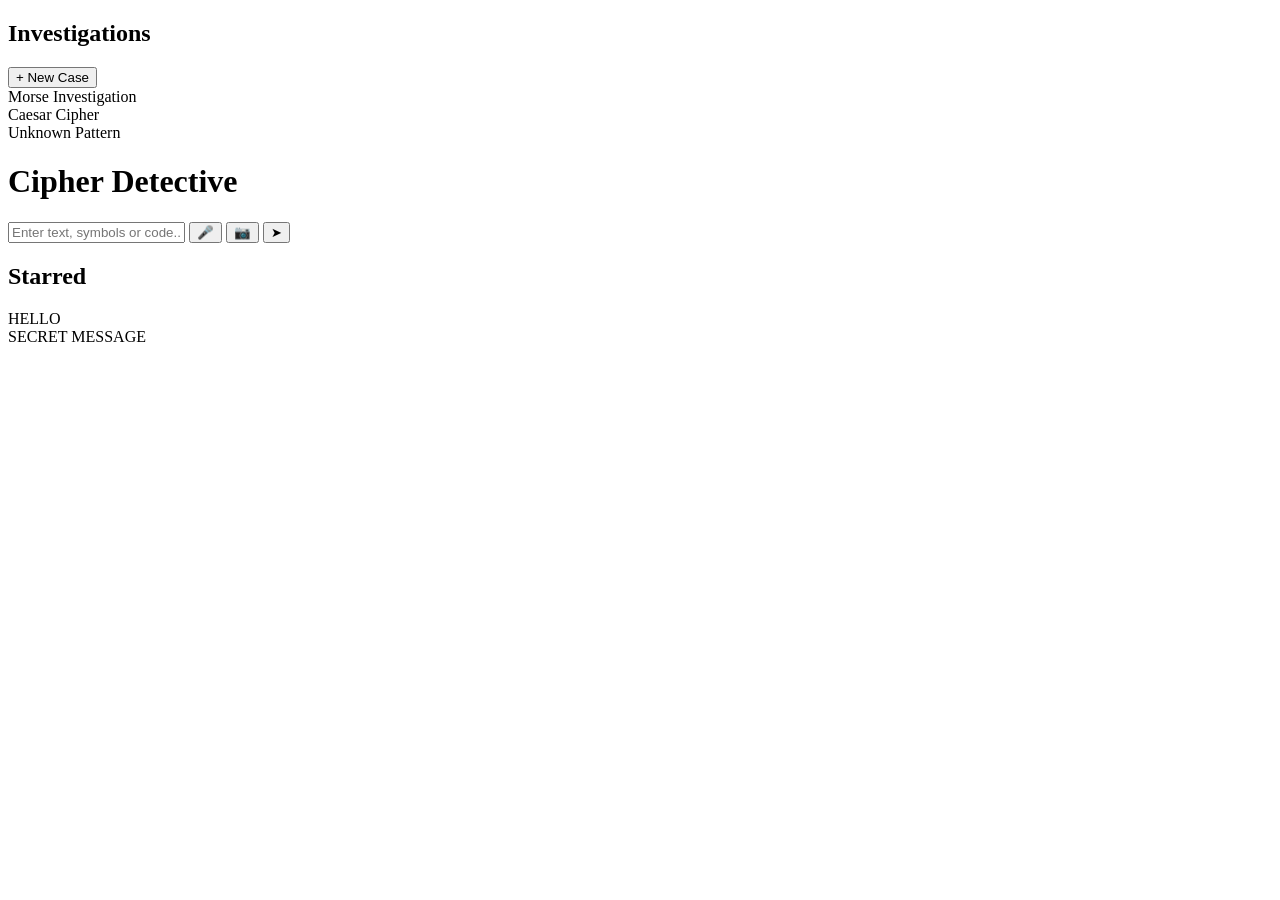
==== index.html @ fec9d32f "Add files via upload" ====
<!DOCTYPE html>
<html lang="en">

<head>

    <meta charset="UTF-8">

    <meta name="viewport"
          content="width=device-width, initial-scale=1.0">

    <title>Cipher Detective</title>

    <link rel="stylesheet"
          href="/static/style.css">

</head>

<body>

<div class="main-container">

    <!-- LEFT SIDEBAR -->

    <div class="sidebar">

        <h2>Investigations</h2>

        <button class="new-case-btn">
            + New Case
        </button>

        <div class="history-item">
            Morse Investigation
        </div>

        <div class="history-item">
            Caesar Cipher
        </div>

        <div class="history-item">
            Unknown Pattern
        </div>

    </div>


    <!-- CHAT AREA -->

    <div class="chat-area">

        <div class="chat-header">

            <h1>Cipher Detective</h1>

        </div>


        <!-- MESSAGES -->

        <div class="messages" id="messages">

        </div>


        <!-- INPUT BAR -->

        <div class="input-bar">

            <input
                type="text"
                id="cipherInput"
                placeholder="Enter text, symbols or code..."
            >

            <button>🎤</button>

            <button>📷</button>

            <button id="sendBtn">
                ➤
            </button>

        </div>

    </div>


    <!-- STAR PANEL -->

    <div class="star-panel">

        <h2>Starred</h2>

        <div class="star-card">
            HELLO
        </div>

        <div class="star-card">
            SECRET MESSAGE
        </div>

    </div>

</div>


<script>

const sendBtn = document.getElementById("sendBtn");

const cipherInput = document.getElementById("cipherInput");

const messagesContainer = document.getElementById("messages");


// SEND DATA FUNCTION

async function sendData() {

    const text = cipherInput.value.trim();

    if (!text) return;


    // USER MESSAGE

    const userDiv = document.createElement("div");

    userDiv.className = "user-message";

    userDiv.innerText = text;

    messagesContainer.appendChild(userDiv);


    // CLEAR INPUT

    cipherInput.value = "";


    try {

        // FETCH API

        const response = await fetch("/analyze", {

            method: "POST",

            headers: {
                "Content-Type": "application/json"
            },

            body: JSON.stringify({
                text: text
            })

        });


        const data = await response.json();


        // ERROR HANDLING

        if (data.error) {

            const errorDiv = document.createElement("div");

            errorDiv.className = "result-card";

            errorDiv.innerHTML = `
                <h2>Error</h2>
                <p>${data.error}</p>
            `;

            messagesContainer.appendChild(errorDiv);

            return;
        }


        // NO RESULTS

        if (data.length === 0) {

            const noResultDiv = document.createElement("div");

            noResultDiv.className = "result-card";

            noResultDiv.innerHTML = `
                <h2>No Results Found</h2>
            `;

            messagesContainer.appendChild(noResultDiv);

        }


        // SHOW RESULTS

        data.forEach(result => {

            const cardDiv = document.createElement("div");

            cardDiv.className = "result-card";

            cardDiv.innerHTML = `

                <h2>${result.solution}</h2>

                <p>
                    <b>Confidence:</b>
                    ${result.confidence}%
                </p>

                <p>
                    <b>Logic:</b>
                    ${result.reason}
                </p>

                <p>
                    <b>Shift:</b>
                    ${result.shift}
                </p>

                <div class="card-buttons">

                    <button class="star-btn">
                        ⭐ Star
                    </button>

                    <button class="retry-btn">
                        ↻ Retry
                    </button>

                </div>
            `;

            messagesContainer.appendChild(cardDiv);

        });


        // AUTO SCROLL

        messagesContainer.scrollTop =
            messagesContainer.scrollHeight;


    } catch (error) {

        console.error(error);

        const failDiv = document.createElement("div");

        failDiv.className = "result-card";

        failDiv.innerHTML = `
            <h2>Server Error</h2>
            <p>Could not connect to Flask backend.</p>
        `;

        messagesContainer.appendChild(failDiv);

    }

}


// BUTTON CLICK

sendBtn.addEventListener("click", sendData);


// ENTER KEY SUPPORT

cipherInput.addEventListener("keypress", function(event) {

    if (event.key === "Enter") {

        sendData();

    }

});

</script>

</body>
</html>
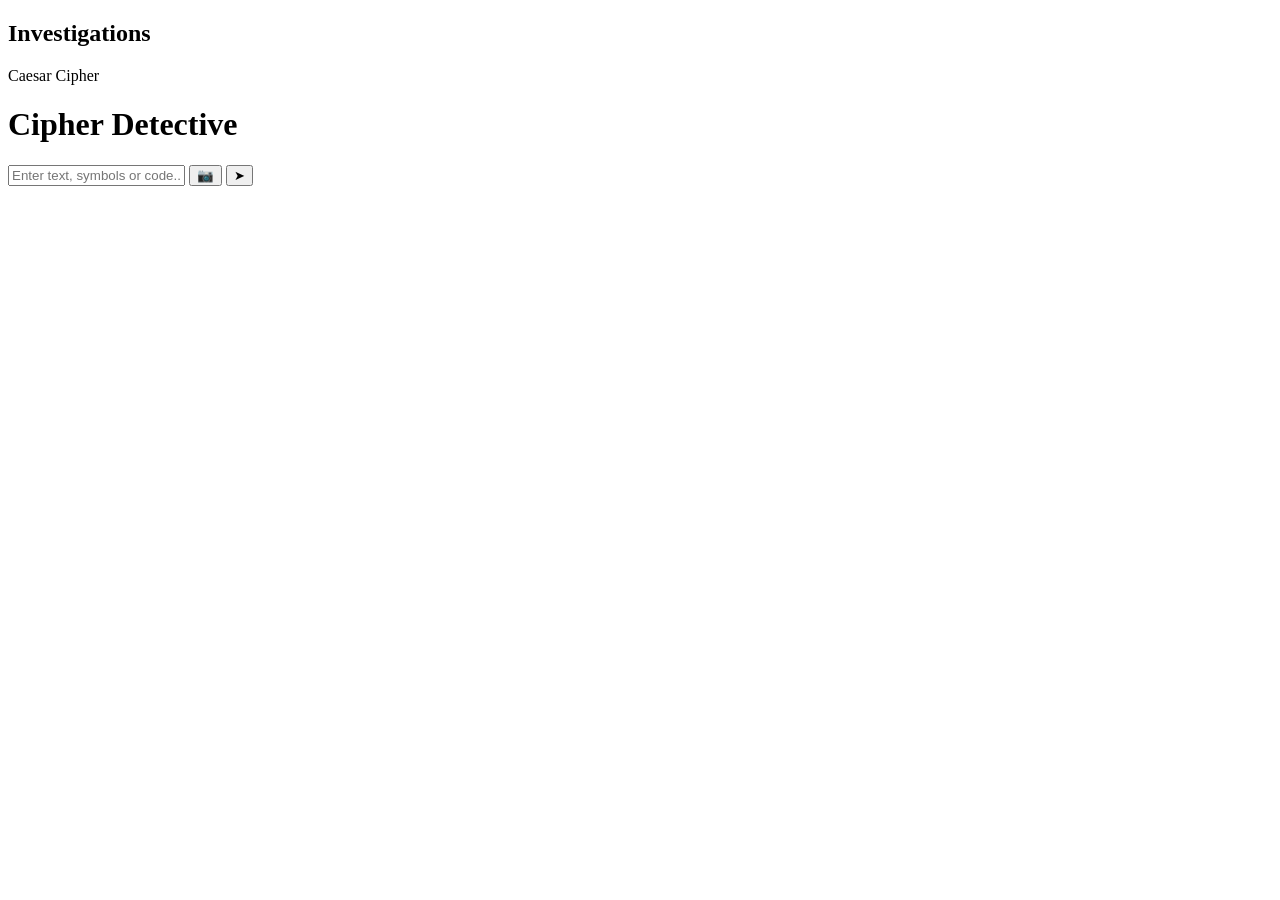
==== commit 71402cca: "Refactor index.html structure and functionality" ====
--- a/index.html
+++ b/index.html
@@ -2,17 +2,10 @@
 <html lang="en">
 
 <head>
-
     <meta charset="UTF-8">
-
-    <meta name="viewport"
-          content="width=device-width, initial-scale=1.0">
-
+    <meta name="viewport" content="width=device-width, initial-scale=1.0">
     <title>Cipher Detective</title>
-
-    <link rel="stylesheet"
-          href="/static/style.css">
-
+    <link rel="stylesheet" href="/static/style.css">
 </head>
 
 <body>
@@ -20,49 +13,28 @@
 <div class="main-container">
 
     <!-- LEFT SIDEBAR -->
-
     <div class="sidebar">
 
         <h2>Investigations</h2>
 
-        <button class="new-case-btn">
-            + New Case
-        </button>
-
-        <div class="history-item">
-            Morse Investigation
+        <div id="historyList">
+
+            <div class="history-item">
+                Caesar Cipher
+            </div>
+
         </div>
 
-        <div class="history-item">
-            Caesar Cipher
+    </div>
+
+    <!-- MAIN CHAT AREA -->
+    <div class="chat-area">
+
+        <div class="chat-header">
+            <h1>Cipher Detective</h1>
         </div>
 
-        <div class="history-item">
-            Unknown Pattern
-        </div>
-
-    </div>
-
-
-    <!-- CHAT AREA -->
-
-    <div class="chat-area">
-
-        <div class="chat-header">
-
-            <h1>Cipher Detective</h1>
-
-        </div>
-
-
-        <!-- MESSAGES -->
-
-        <div class="messages" id="messages">
-
-        </div>
-
-
-        <!-- INPUT BAR -->
+        <div class="messages" id="messages"></div>
 
         <div class="input-bar">
 
@@ -72,38 +44,28 @@
                 placeholder="Enter text, symbols or code..."
             >
 
-            <button>🎤</button>
-
-            <button>📷</button>
+            <button id="camBtn">
+                📷
+            </button>
 
             <button id="sendBtn">
                 ➤
             </button>
 
+            <input
+                type="file"
+                id="mediaInput"
+                accept="image/*"
+                capture="environment"
+                hidden
+            >
+
         </div>
 
     </div>
 
-
-    <!-- STAR PANEL -->
-
-    <div class="star-panel">
-
-        <h2>Starred</h2>
-
-        <div class="star-card">
-            HELLO
-        </div>
-
-        <div class="star-card">
-            SECRET MESSAGE
-        </div>
-
-    </div>
-
 </div>
 
-
 <script>
 
 const sendBtn = document.getElementById("sendBtn");
@@ -112,42 +74,102 @@
 
 const messagesContainer = document.getElementById("messages");
 
-
-// SEND DATA FUNCTION
+const camBtn = document.getElementById("camBtn");
+
+const mediaInput = document.getElementById("mediaInput");
+
+const historyList = document.getElementById("historyList");
+
+
+// AUTO SCROLL
+
+function scrollToBottom() {
+
+    messagesContainer.scrollTop =
+    messagesContainer.scrollHeight;
+
+}
+
+
+// HISTORY ENGINE
+
+function addToHistory(text) {
+
+    const shortText =
+    text.length > 25
+    ? text.substring(0, 22) + "..."
+    : text;
+
+    const historyItem =
+    document.createElement("div");
+
+    historyItem.className =
+    "history-item";
+
+    historyItem.innerText =
+    shortText;
+
+    historyItem.addEventListener(
+        "click",
+        () => {
+
+            cipherInput.value = text;
+
+            cipherInput.focus();
+
+        }
+    );
+
+    historyList.insertBefore(
+        historyItem,
+        historyList.firstChild
+    );
+
+}
+
+
+// SEND DATA
 
 async function sendData() {
 
-    const text = cipherInput.value.trim();
+    const text =
+    cipherInput.value.trim();
 
     if (!text) return;
 
 
-    // USER MESSAGE
-
-    const userDiv = document.createElement("div");
-
-    userDiv.className = "user-message";
-
-    userDiv.innerText = text;
-
-    messagesContainer.appendChild(userDiv);
-
-
-    // CLEAR INPUT
+    addToHistory(text);
+
+
+    const userDiv =
+    document.createElement("div");
+
+    userDiv.className =
+    "user-message";
+
+    userDiv.innerText =
+    text;
+
+    messagesContainer.appendChild(
+        userDiv
+    );
+
 
     cipherInput.value = "";
 
+    scrollToBottom();
+
 
     try {
 
-        // FETCH API
-
-        const response = await fetch("/analyze", {
+        const response =
+        await fetch("/analyze", {
 
             method: "POST",
 
             headers: {
-                "Content-Type": "application/json"
+                "Content-Type":
+                "application/json"
             },
 
             body: JSON.stringify({
@@ -156,135 +178,235 @@
 
         });
 
-
-        const data = await response.json();
-
-
-        // ERROR HANDLING
+        const data =
+        await response.json();
+
 
         if (data.error) {
 
-            const errorDiv = document.createElement("div");
-
-            errorDiv.className = "result-card";
+            const errorDiv =
+            document.createElement("div");
+
+            errorDiv.className =
+            "result-card";
 
             errorDiv.innerHTML = `
                 <h2>Error</h2>
                 <p>${data.error}</p>
             `;
 
-            messagesContainer.appendChild(errorDiv);
+            messagesContainer.appendChild(
+                errorDiv
+            );
+
+            scrollToBottom();
 
             return;
+
         }
 
 
-        // NO RESULTS
-
-        if (data.length === 0) {
-
-            const noResultDiv = document.createElement("div");
-
-            noResultDiv.className = "result-card";
+        if (!data || data.length === 0) {
+
+            const noResultDiv =
+            document.createElement("div");
+
+            noResultDiv.className =
+            "result-card";
 
             noResultDiv.innerHTML = `
-                <h2>No Results Found</h2>
+                <h2>Pattern Unresolved</h2>
+
+                <p>
+                    The analyzer could not
+                    determine a reliable match.
+                </p>
             `;
 
-            messagesContainer.appendChild(noResultDiv);
+            messagesContainer.appendChild(
+                noResultDiv
+            );
 
         }
 
-
-        // SHOW RESULTS
-
-        data.forEach(result => {
-
-            const cardDiv = document.createElement("div");
-
-            cardDiv.className = "result-card";
-
-            cardDiv.innerHTML = `
-
-                <h2>${result.solution}</h2>
-
-                <p>
-                    <b>Confidence:</b>
-                    ${result.confidence}%
-                </p>
-
-                <p>
-                    <b>Logic:</b>
-                    ${result.reason}
-                </p>
-
-                <p>
-                    <b>Shift:</b>
-                    ${result.shift}
-                </p>
-
-                <div class="card-buttons">
-
-                    <button class="star-btn">
-                        ⭐ Star
-                    </button>
-
-                    <button class="retry-btn">
-                        ↻ Retry
-                    </button>
-
-                </div>
-            `;
-
-            messagesContainer.appendChild(cardDiv);
-
-        });
-
-
-        // AUTO SCROLL
-
-        messagesContainer.scrollTop =
-            messagesContainer.scrollHeight;
-
-
-    } catch (error) {
+        else {
+
+            data.forEach(result => {
+
+                const cardDiv =
+                document.createElement("div");
+
+                cardDiv.className =
+                "result-card";
+
+                cardDiv.innerHTML = `
+
+                    <h2>
+                        ${result.solution}
+                    </h2>
+
+                    <p>
+                        <b>Confidence:</b>
+                        ${result.confidence}%
+                    </p>
+
+                    <p>
+                        <b>Logic:</b>
+                        ${result.reason}
+                    </p>
+
+                    ${
+                        result.shift
+                        ?
+                        `<p>
+                            <b>Shift:</b>
+                            ${result.shift}
+                        </p>`
+                        :
+                        ''
+                    }
+
+                `;
+
+                messagesContainer.appendChild(
+                    cardDiv
+                );
+
+            });
+
+        }
+
+        scrollToBottom();
+
+    }
+
+    catch(error) {
 
         console.error(error);
 
-        const failDiv = document.createElement("div");
-
-        failDiv.className = "result-card";
+        const failDiv =
+        document.createElement("div");
+
+        failDiv.className =
+        "result-card";
 
         failDiv.innerHTML = `
             <h2>Server Error</h2>
-            <p>Could not connect to Flask backend.</p>
+
+            <p>
+                Could not connect to
+                Flask backend.
+            </p>
         `;
 
-        messagesContainer.appendChild(failDiv);
+        messagesContainer.appendChild(
+            failDiv
+        );
+
+        scrollToBottom();
 
     }
 
 }
 
 
-// BUTTON CLICK
-
-sendBtn.addEventListener("click", sendData);
-
-
-// ENTER KEY SUPPORT
-
-cipherInput.addEventListener("keypress", function(event) {
-
-    if (event.key === "Enter") {
-
-        sendData();
+// CAMERA
+
+camBtn.addEventListener(
+    "click",
+    () => {
+
+        mediaInput.click();
 
     }
-
-});
+);
+
+
+// IMAGE UPLOAD
+
+mediaInput.addEventListener(
+    "change",
+    () => {
+
+        if (
+            mediaInput.files.length === 0
+        ) return;
+
+        const file =
+        mediaInput.files[0];
+
+
+        const uploadDiv =
+        document.createElement("div");
+
+        uploadDiv.className =
+        "user-message";
+
+        uploadDiv.innerText =
+        `📸 Uploaded: ${file.name}`;
+
+        messagesContainer.appendChild(
+            uploadDiv
+        );
+
+
+        const replyDiv =
+        document.createElement("div");
+
+        replyDiv.className =
+        "result-card";
+
+        replyDiv.innerHTML = `
+
+            <h2>
+                Image Captured
+            </h2>
+
+            <p>
+                File successfully loaded.
+            </p>
+
+            <p>
+                OCR processing can be
+                connected later.
+            </p>
+
+        `;
+
+        messagesContainer.appendChild(
+            replyDiv
+        );
+
+        scrollToBottom();
+
+    }
+);
+
+
+// BUTTON EVENTS
+
+sendBtn.addEventListener(
+    "click",
+    sendData
+);
+
+
+cipherInput.addEventListener(
+    "keypress",
+    function(event) {
+
+        if (
+            event.key === "Enter"
+        ) {
+
+            sendData();
+
+        }
+
+    }
+);
 
 </script>
 
 </body>
-</html>+</html>
